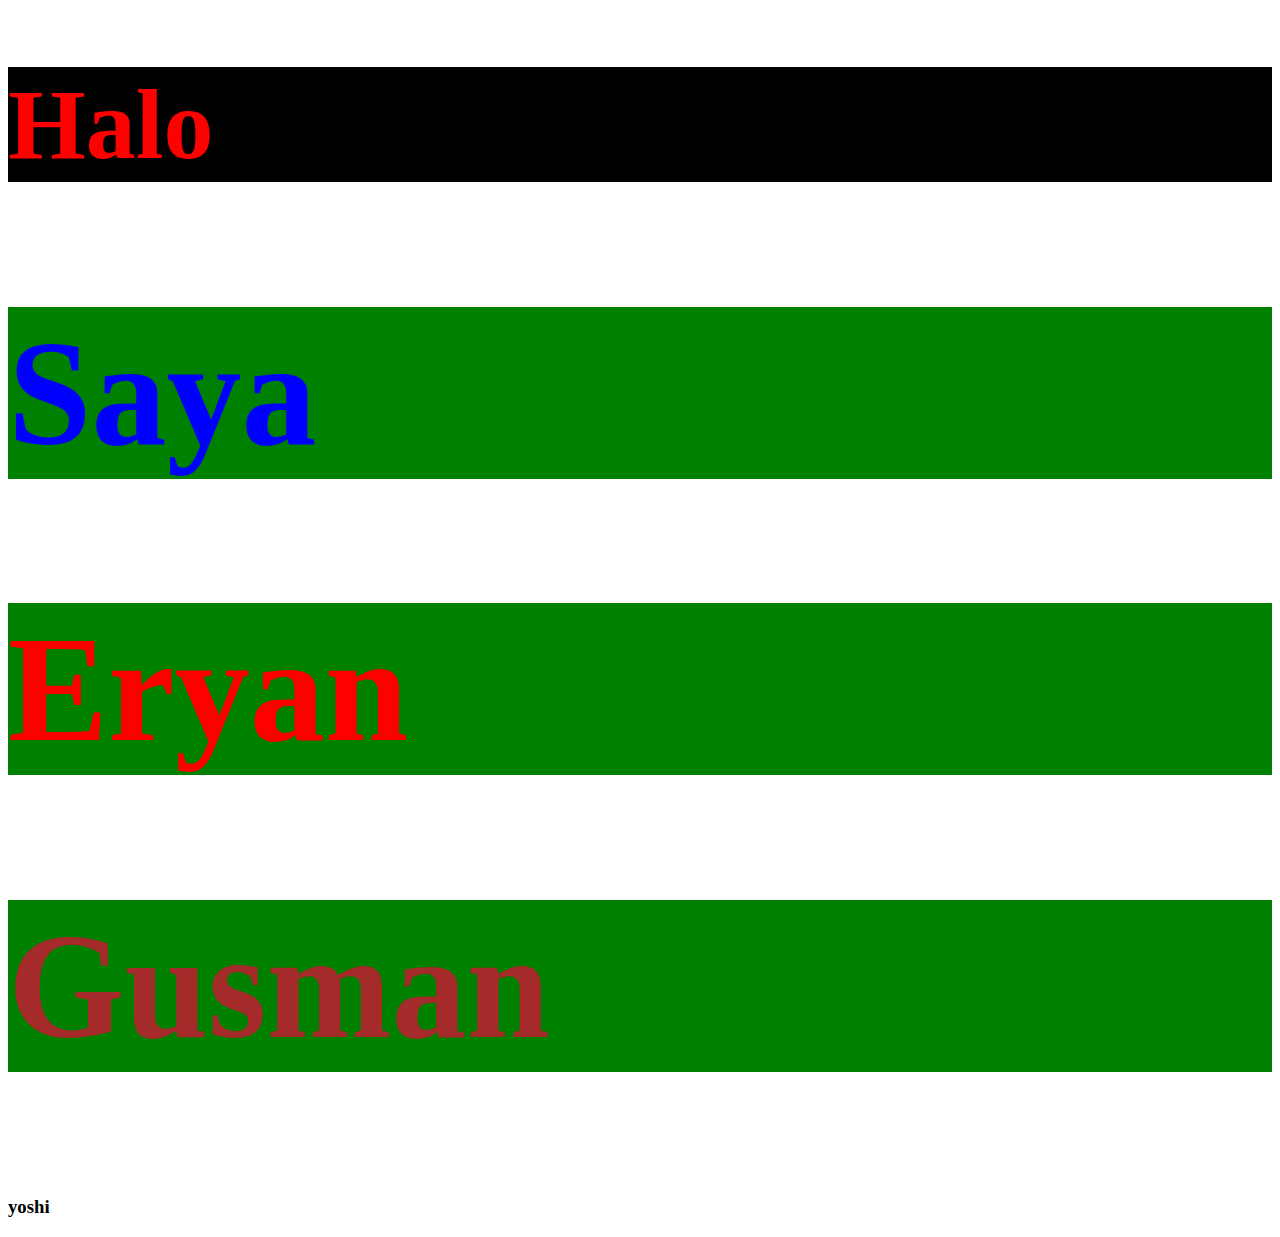
==== Belajarcss.html @ b045e4f0 "First commit" ====
<!DOCTYPE html>
<html lang="en">
<head>
    <title>Belajar CSS html</title>
    <link rel="stylesheet" href="style.css"/>
    <style>
        h2 {
            color: blue;
            font-size: 150px;
            background-color: green;
        }

        .nama {
            color: red;
        }

        #nama {
            font-family: roboto, serif;
            color: brown;
        }

    </style>
</head>
<body>
    <h1 style="color: red; font-size: 100px; background-color: black;">Halo</h1>
    <h2>Saya</h2>
    <h2 class="nama">Eryan</h2>
    <h2 id="nama">Gusman</h2>
    <h3>yoshi</h3>
    
    
</body>
</html>
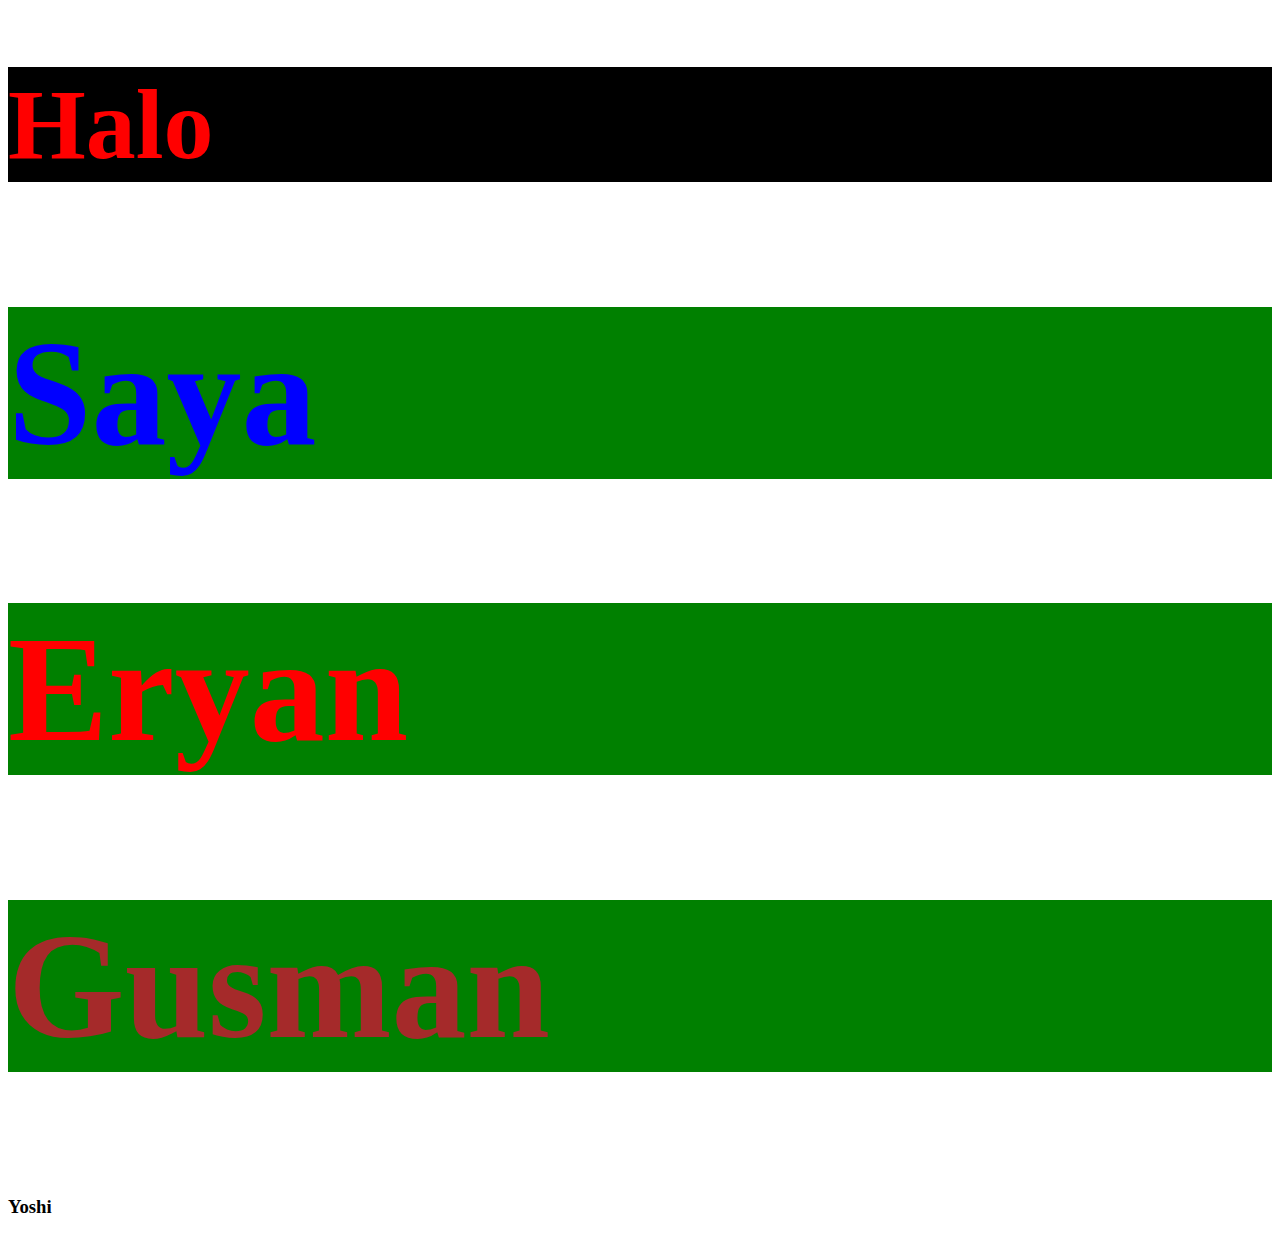
==== commit 5e724752: "Update Belajarcss.html" ====
--- a/Belajarcss.html
+++ b/Belajarcss.html
@@ -26,10 +26,10 @@
     <h2>Saya</h2>
     <h2 class="nama">Eryan</h2>
     <h2 id="nama">Gusman</h2>
-    <h3>yoshi</h3>
+    <h3>Yoshi</h3>
     
     
 </body>
 </html>
 
-        +        
